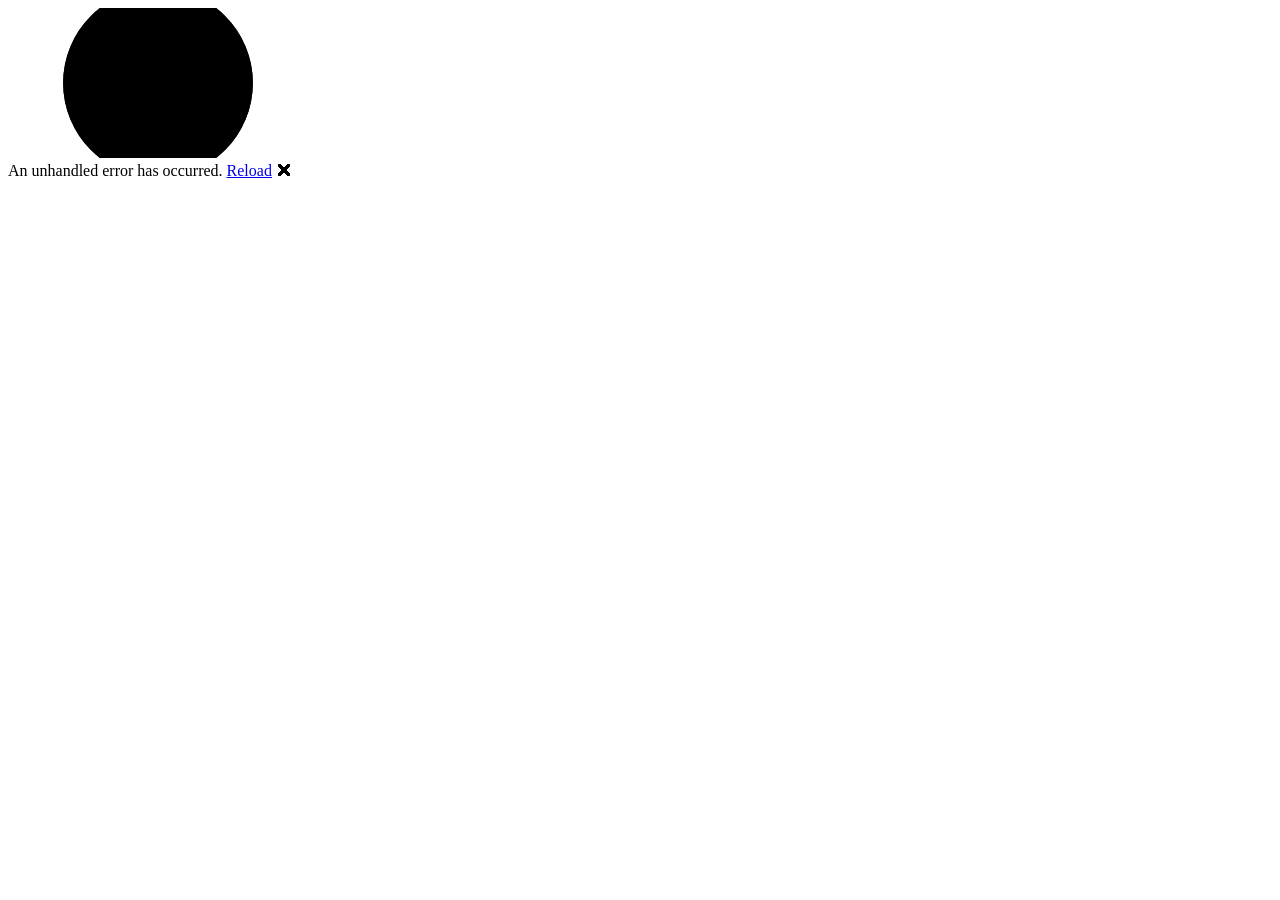
==== wwwroot/index.html @ cfd44df9 "Initial PWA setup" ====
<!DOCTYPE html>
<html lang="en">

<head>
    <meta charset="utf-8" />
    <meta name="viewport" content="width=device-width, initial-scale=1.0" />
    <title>TControl.PWA</title>
    <base href="/t-control-app/" />
    <link rel="preload" id="webassembly" />
    <link rel="stylesheet" href="lib/bootstrap/dist/css/bootstrap.min.css" />
    <link rel="stylesheet" href="css/app.css" />
    <link rel="icon" type="image/png" href="favicon.png" />
    <link href="TControl.PWA.styles.css" rel="stylesheet" />
    <link href="manifest.webmanifest" rel="manifest" />
    <link rel="apple-touch-icon" sizes="512x512" href="icon-512.png" />
    <link rel="apple-touch-icon" sizes="192x192" href="icon-192.png" />
    <script type="importmap"></script>
</head>

<body>
    <div id="app">
        <svg class="loading-progress">
            <circle r="40%" cx="50%" cy="50%" />
            <circle r="40%" cx="50%" cy="50%" />
        </svg>
        <div class="loading-progress-text"></div>
    </div>

    <div id="blazor-error-ui">
        An unhandled error has occurred.
        <a href="." class="reload">Reload</a>
        <span class="dismiss">🗙</span>
    </div>
    <script src="_framework/blazor.webassembly#[.{fingerprint}].js"></script>
    <script>navigator.serviceWorker.register('service-worker.js', { updateViaCache: 'none' });</script>
</body>

</html>
---- wwwroot/css/app.css ----
html, body {
    font-family: 'Helvetica Neue', Helvetica, Arial, sans-serif;
}

h1:focus {
    outline: none;
}

a, .btn-link {
    color: #0071c1;
}

.btn-primary {
    color: #fff;
    background-color: #1b6ec2;
    border-color: #1861ac;
}

.btn:focus, .btn:active:focus, .btn-link.nav-link:focus, .form-control:focus, .form-check-input:focus {
  box-shadow: 0 0 0 0.1rem white, 0 0 0 0.25rem #258cfb;
}

.content {
    padding-top: 1.1rem;
}

.valid.modified:not([type=checkbox]) {
    outline: 1px solid #26b050;
}

.invalid {
    outline: 1px solid red;
}

.validation-message {
    color: red;
}

#blazor-error-ui {
    color-scheme: light only;
    background: lightyellow;
    bottom: 0;
    box-shadow: 0 -1px 2px rgba(0, 0, 0, 0.2);
    box-sizing: border-box;
    display: none;
    left: 0;
    padding: 0.6rem 1.25rem 0.7rem 1.25rem;
    position: fixed;
    width: 100%;
    z-index: 1000;
}

    #blazor-error-ui .dismiss {
        cursor: pointer;
        position: absolute;
        right: 0.75rem;
        top: 0.5rem;
    }

.blazor-error-boundary {
    background: url([data-uri]) no-repeat 1rem/1.8rem, #b32121;
    padding: 1rem 1rem 1rem 3.7rem;
    color: white;
}

    .blazor-error-boundary::after {
        content: "An error has occurred."
    }

.loading-progress {
    position: absolute;
    display: block;
    width: 8rem;
    height: 8rem;
    inset: 20vh 0 auto 0;
    margin: 0 auto 0 auto;
}

    .loading-progress circle {
        fill: none;
        stroke: #e0e0e0;
        stroke-width: 0.6rem;
        transform-origin: 50% 50%;
        transform: rotate(-90deg);
    }

        .loading-progress circle:last-child {
            stroke: #1b6ec2;
            stroke-dasharray: calc(3.141 * var(--blazor-load-percentage, 0%) * 0.8), 500%;
            transition: stroke-dasharray 0.05s ease-in-out;
        }

.loading-progress-text {
    position: absolute;
    text-align: center;
    font-weight: bold;
    inset: calc(20vh + 3.25rem) 0 auto 0.2rem;
}

    .loading-progress-text:after {
        content: var(--blazor-load-percentage-text, "Loading");
    }

code {
    color: #c02d76;
}

.form-floating > .form-control-plaintext::placeholder, .form-floating > .form-control::placeholder {
    color: var(--bs-secondary-color);
    text-align: end;
}

.form-floating > .form-control-plaintext:focus::placeholder, .form-floating > .form-control:focus::placeholder {
    text-align: start;
}
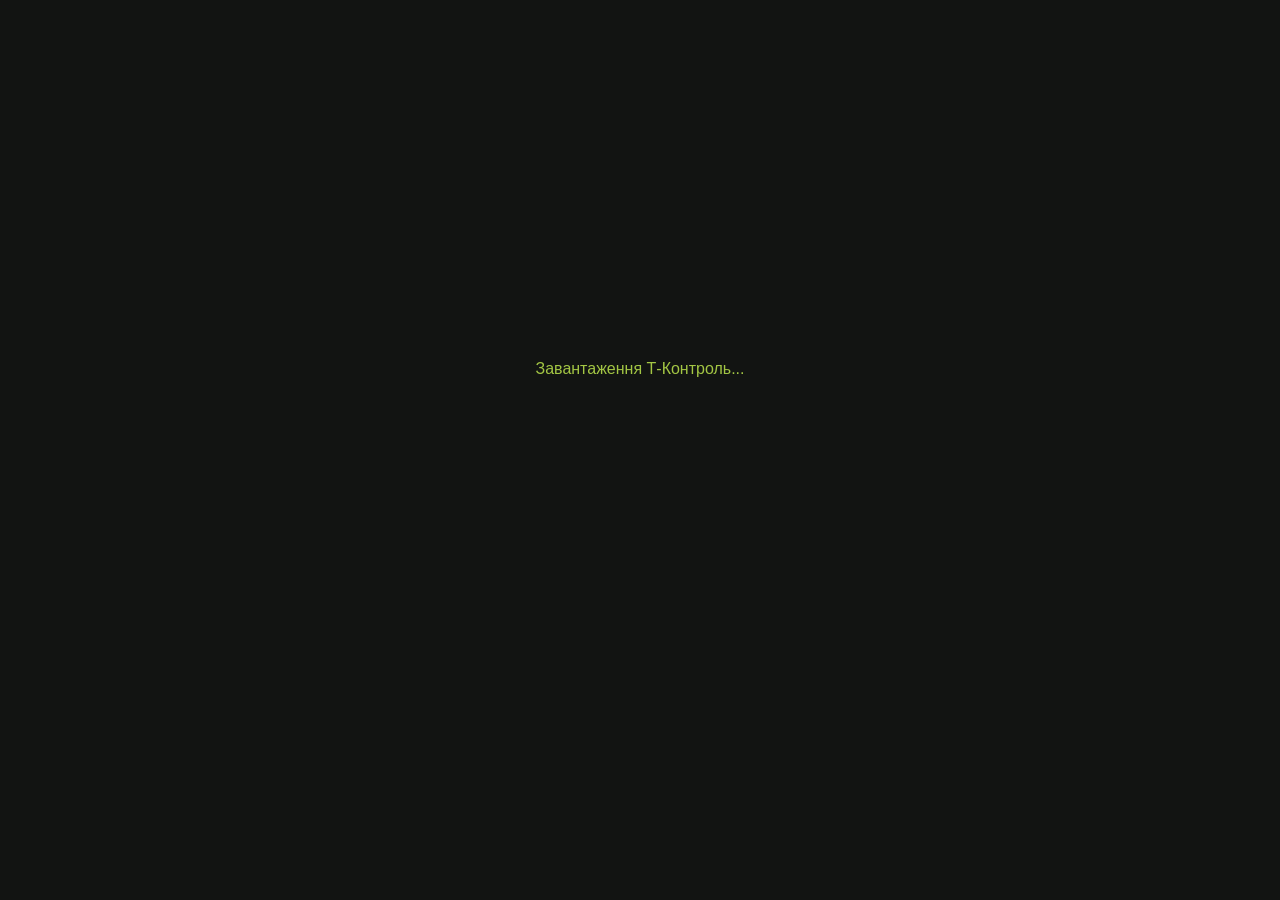
==== commit 6228c813: "Complete fix: remove LFS, fix branch, paths and cache" ====
--- a/wwwroot/index.html
+++ b/wwwroot/index.html
@@ -1,38 +1,22 @@
-<!DOCTYPE html>
-<html lang="en">
-
-<head>
-    <meta charset="utf-8" />
-    <meta name="viewport" content="width=device-width, initial-scale=1.0" />
-    <title>TControl.PWA</title>
-    <base href="/t-control-app/" />
-    <link rel="preload" id="webassembly" />
-    <link rel="stylesheet" href="lib/bootstrap/dist/css/bootstrap.min.css" />
-    <link rel="stylesheet" href="css/app.css" />
-    <link rel="icon" type="image/png" href="favicon.png" />
-    <link href="TControl.PWA.styles.css" rel="stylesheet" />
-    <link href="manifest.webmanifest" rel="manifest" />
-    <link rel="apple-touch-icon" sizes="512x512" href="icon-512.png" />
-    <link rel="apple-touch-icon" sizes="192x192" href="icon-192.png" />
-    <script type="importmap"></script>
-</head>
-
-<body>
-    <div id="app">
-        <svg class="loading-progress">
-            <circle r="40%" cx="50%" cy="50%" />
-            <circle r="40%" cx="50%" cy="50%" />
-        </svg>
-        <div class="loading-progress-text"></div>
-    </div>
-
-    <div id="blazor-error-ui">
-        An unhandled error has occurred.
-        <a href="." class="reload">Reload</a>
-        <span class="dismiss">🗙</span>
-    </div>
-    <script src="_framework/blazor.webassembly#[.{fingerprint}].js"></script>
-    <script>navigator.serviceWorker.register('service-worker.js', { updateViaCache: 'none' });</script>
-</body>
-
-</html>
+<!DOCTYPE html>
+<html lang="uk">
+<head>
+    <meta charset="utf-8" />
+    <meta name="viewport" content="width=device-width, initial-scale=1.0, maximum-scale=1.0, user-scalable=no" />
+    <title>Т-Контроль</title>
+    <base href="/t-control-app/" />
+    <link href="css/bootstrap/bootstrap.min.css" rel="stylesheet" />
+    <link href="css/app.css" rel="stylesheet" />
+    <link href="manifest.webmanifest" rel="manifest" />
+    <link rel="apple-touch-icon" sizes="512x512" href="icon-512.png" />
+    <link rel="apple-touch-icon" sizes="192x192" href="icon-192.png" />
+</head>
+<body style="background-color: #121412; margin: 0;">
+    <div id="app">
+        <div style="color: #a3c644; text-align: center; padding-top: 40vh; font-family: sans-serif;">
+            Завантаження Т-Контроль...
+        </div>
+    </div>
+    <script src="_framework/blazor.webassembly.js"></script>
+</body>
+</html>
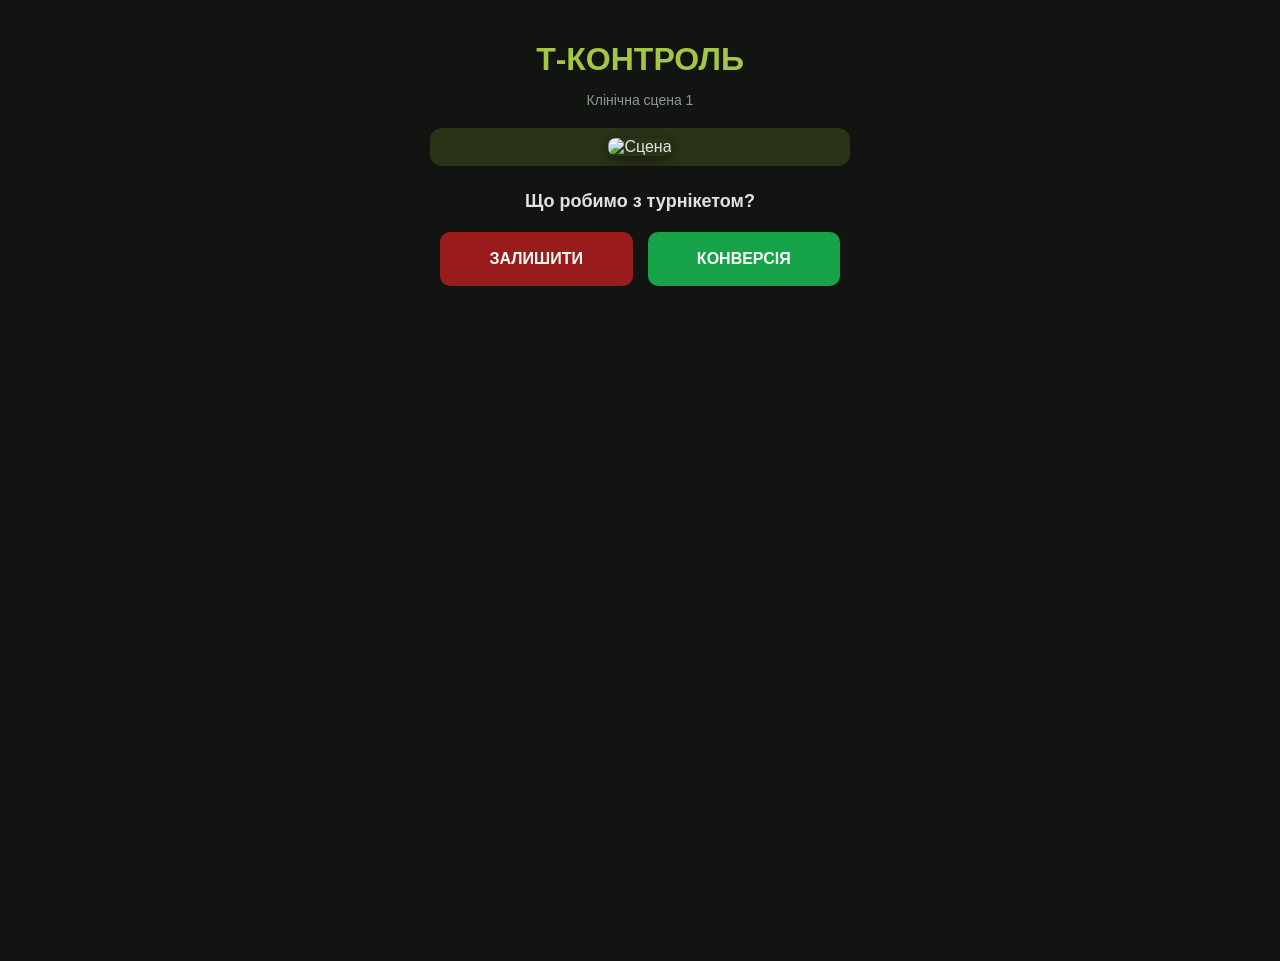
==== commit 80198acc: "Switch to pure HTML/JS to bypass Blazor build errors" ====
--- a/wwwroot/index.html
+++ b/wwwroot/index.html
@@ -5,18 +5,52 @@
     <meta name="viewport" content="width=device-width, initial-scale=1.0, maximum-scale=1.0, user-scalable=no" />
     <title>Т-Контроль</title>
     <base href="/t-control-app/" />
-    <link href="css/bootstrap/bootstrap.min.css" rel="stylesheet" />
-    <link href="css/app.css" rel="stylesheet" />
     <link href="manifest.webmanifest" rel="manifest" />
     <link rel="apple-touch-icon" sizes="512x512" href="icon-512.png" />
     <link rel="apple-touch-icon" sizes="192x192" href="icon-192.png" />
 </head>
-<body style="background-color: #121412; margin: 0;">
-    <div id="app">
-        <div style="color: #a3c644; text-align: center; padding-top: 40vh; font-family: sans-serif;">
-            Завантаження Т-Контроль...
+<body style="background-color: #121412; margin: 0; padding: 20px; font-family: sans-serif; text-align: center;">
+
+    <div style="color: #e0e4e0; min-height: 100vh;">
+        <h1 style="color: #a3c644; margin-bottom: 5px;">Т-КОНТРОЛЬ</h1>
+        <p id="sceneText" style="color: #8f998f; font-size: 14px; margin-bottom: 20px;">Клінічна сцена 1</p>
+
+        <div style="background: #2A3419; padding: 10px; border-radius: 12px; margin-bottom: 25px; max-width: 400px; margin-left: auto; margin-right: auto;">
+            <img id="sceneImage" src="Images/comic_001_golden_window.webp" style="width: 100%; border-radius: 8px; box-shadow: 0 4px 15px rgba(0,0,0,0.5);" alt="Сцена" />
+        </div>
+
+        <p style="font-size: 18px; font-weight: bold; margin-bottom: 20px; color: #e0e4e0;">Що робимо з турнікетом?</p>
+
+        <div style="display: flex; gap: 15px; justify-content: center; max-width: 400px; margin: 0 auto;">
+            <button onclick="nextScene()" style="flex: 1; padding: 18px; background-color: #991b1b; color: white; border: none; border-radius: 10px; font-weight: bold; font-size: 16px; cursor: pointer;">
+                ЗАЛИШИТИ
+            </button>
+            <button onclick="nextScene()" style="flex: 1; padding: 18px; background-color: #16a34a; color: white; border: none; border-radius: 10px; font-weight: bold; font-size: 16px; cursor: pointer;">
+                КОНВЕРСІЯ
+            </button>
         </div>
     </div>
-    <script src="_framework/blazor.webassembly.js"></script>
+
+    <!-- Вбудований легкий "двигун" JavaScript замість C# -->
+    <script>
+        let currentScene = 1;
+        function nextScene() {
+            currentScene++;
+            let imgSource = "Images/comic_001_golden_window.webp";
+            
+            if (currentScene === 2) {
+                imgSource = "Images/comic_002_shock_contraindication.webp";
+            } else if (currentScene === 3) {
+                imgSource = "Images/comic_003_over_six_hours.webp";
+            } else if (currentScene === 4) {
+                imgSource = "Images/comic_004_venous_tourniquet.webp";
+            } else {
+                currentScene = 1;
+            }
+            
+            document.getElementById("sceneText").innerText = "Клінічна сцена " + currentScene;
+            document.getElementById("sceneImage").src = imgSource;
+        }
+    </script>
 </body>
 </html>
